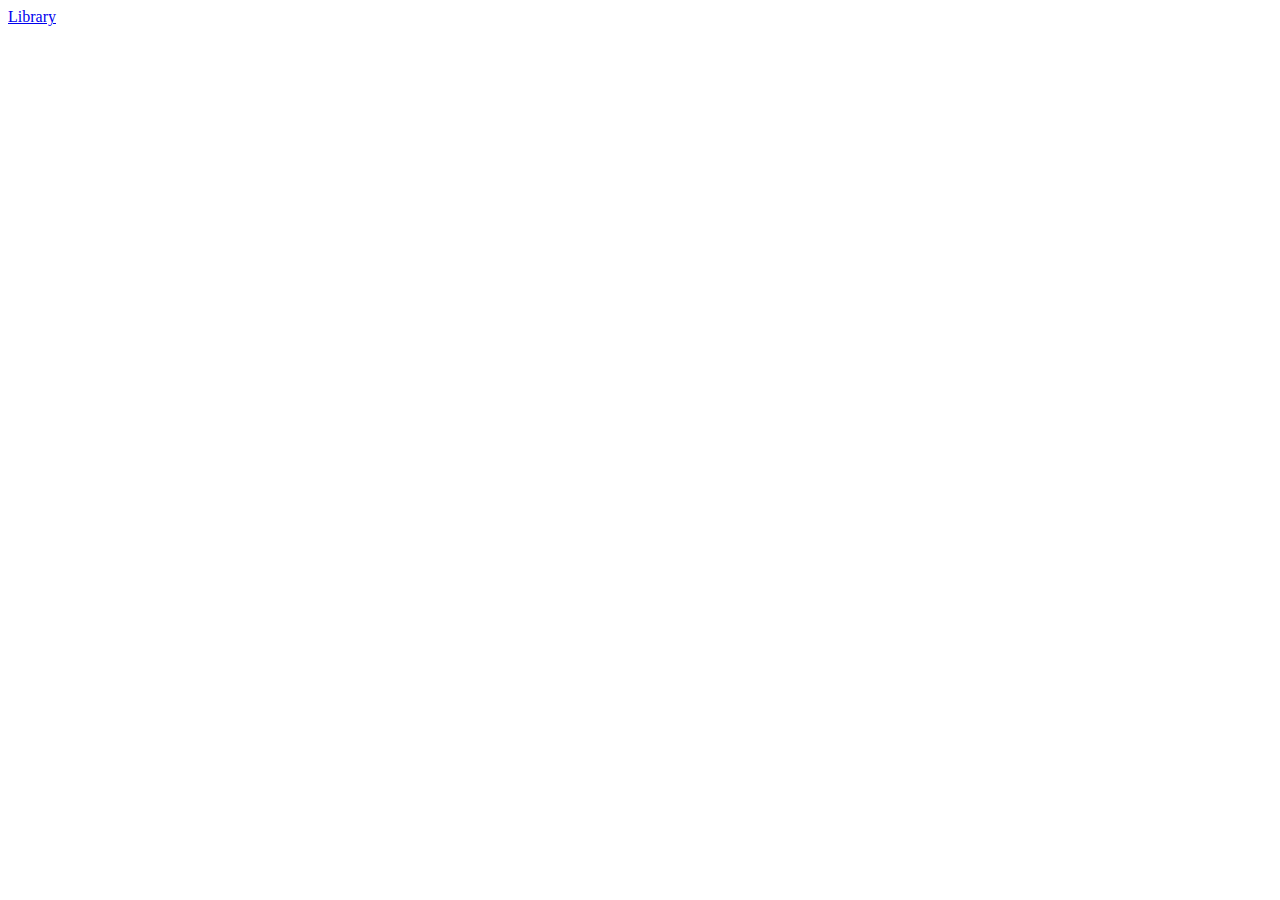
==== index.html @ 25c2e0be "Made the skeleton HTML/CSS for the website." ====
<!DOCTYPE html>
<html lang="en-US">
  <head>
    <meta charset="UTF-8">
    <meta http-equiv="X-UA-Compatible" content="IE=edge">
    <meta name="viewport" content="width=device-width, initial-scale=1.0">
    <title>Web font example</title>
    <link href="./styles.css" rel="stylesheet" type="text/css">
  </head>
  <body>
      <a href="./projects/library/library.html" id="active">Library</a>
  </body>
</html>
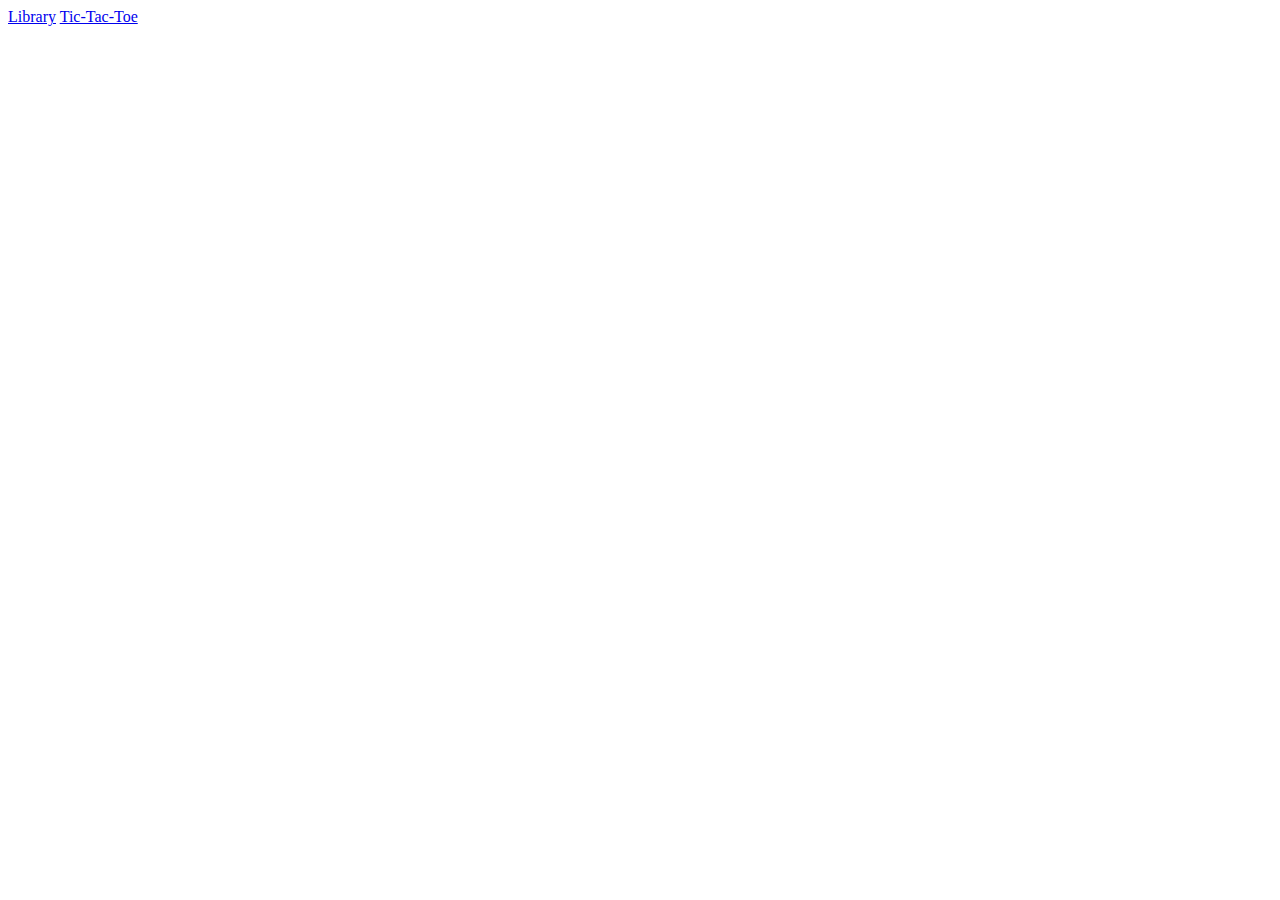
==== commit 0bcdd102: "Created the skeleton for the Tic-Tac-Toe project." ====
--- a/index.html
+++ b/index.html
@@ -9,5 +9,6 @@
   </head>
   <body>
       <a href="./projects/library/library.html" id="active">Library</a>
+      <a href="./projects/tic-tac-toe/tic-tac-toe.html" id="active">Tic-Tac-Toe</a>
   </body>
 </html>